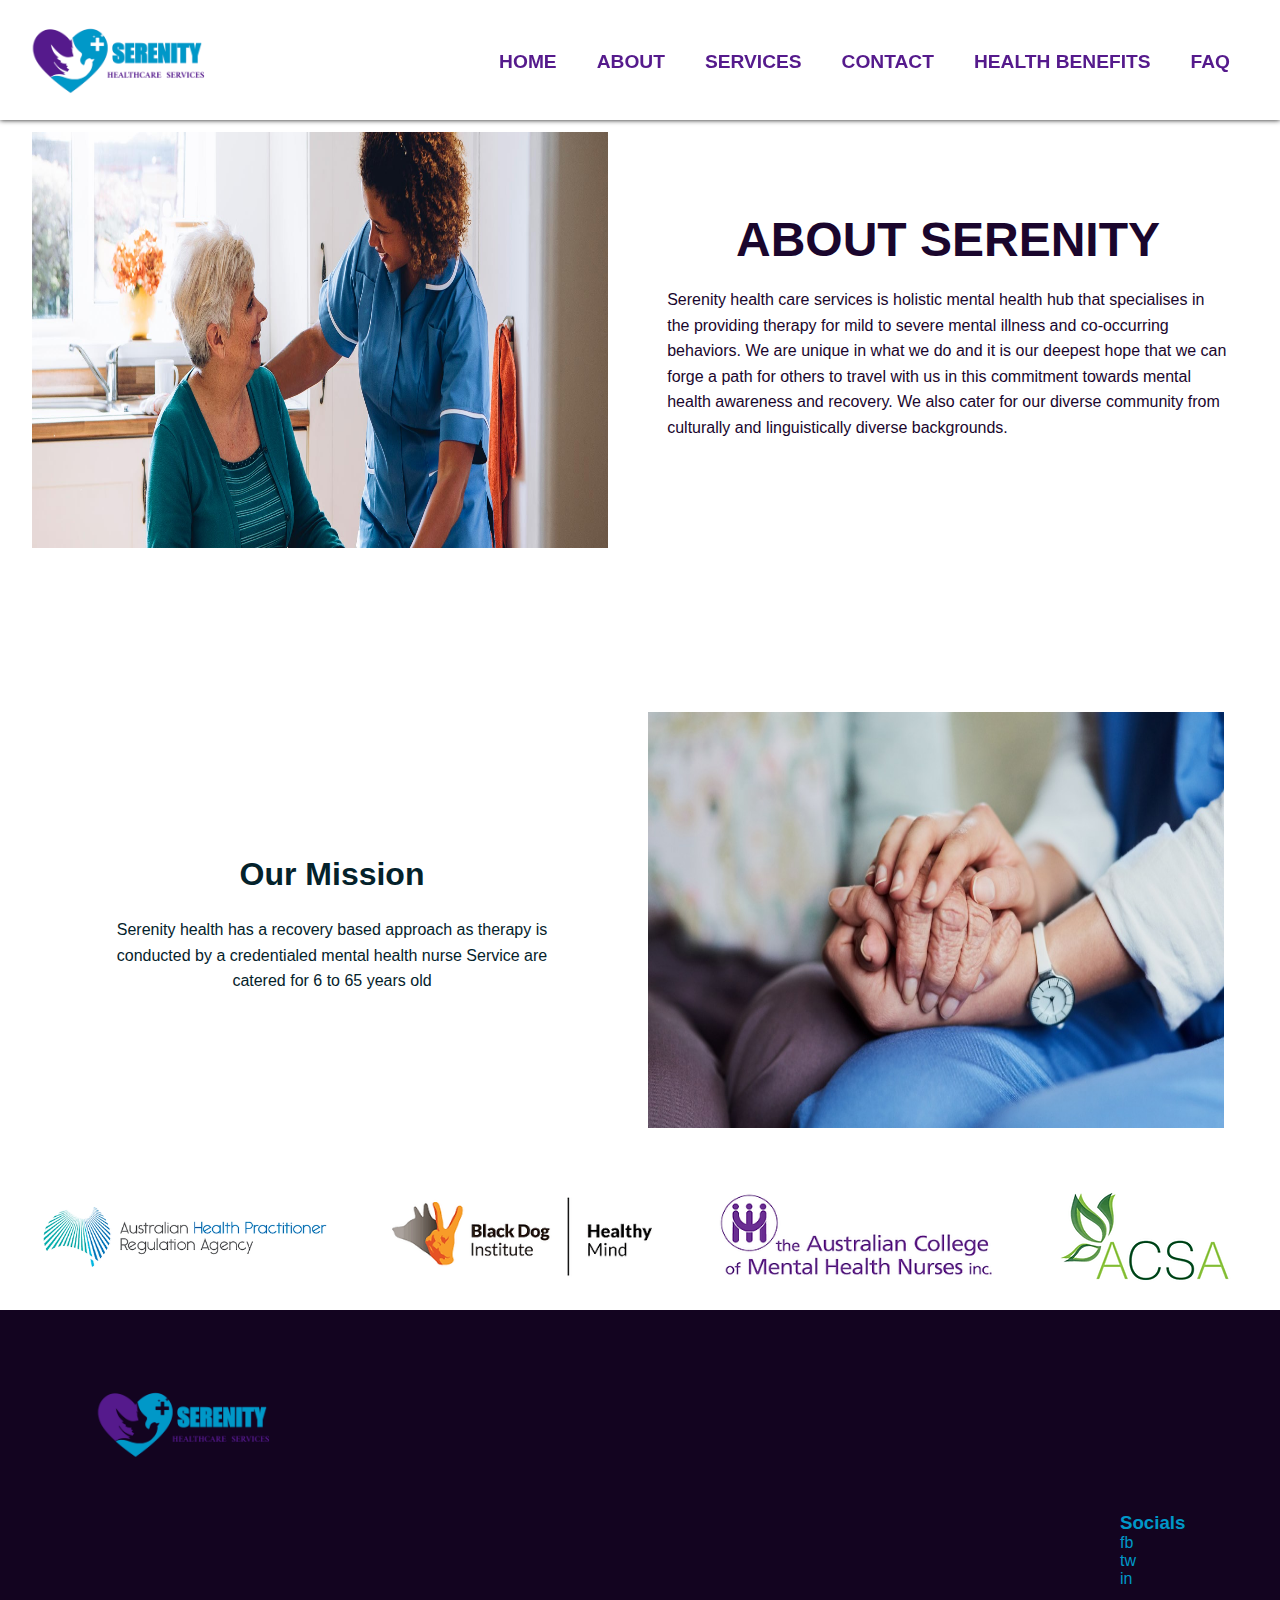
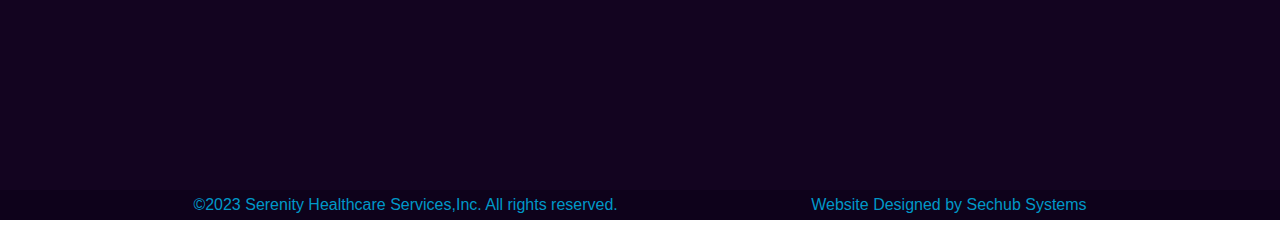
==== about.html @ e250a0d9 "Add files via upload" ====
<!DOCTYPE html>
<html lang="en">

    <head>
        <meta charset="UTF-8">
        <meta http-equiv="X-UA-Compatible" content="IE=edge">
        <meta name="viewport" content="width=device-width, initial-scale=1.0">
        <title>Serenity Healthcare Services</title>
        <link rel="stylesheet" href="serenity.css">
        <script defer src="serenity.js"></script>
    </head>

    <body>
        <div class="nav-container">
            <div class="nav-content">
                <div class="logo">
                    <img id="logo" src="20230126_013144.png" alt="logo">
                </div>
                <div class="nav-sectors">
                    <ul class="nav-items">
                        <li class="nav-list active">
                            <a href="/" id="nav-link">HOME</a>
                        </li>
                        <li class="nav-list">
                            <a href="about.html" id="nav-link">ABOUT</a>
                        </li>
                        <li class="nav-list">
                            <a href="service.html" id="nav-link">SERVICES</a>
                        </li>
                        <li class="nav-list">
                            <a href="contact.html" id="nav-link">CONTACT</a>
                        </li>
                        <li class="nav-list">
                            <a href="/" id="nav-link">HEALTH BENEFITS</a>
                        </li>
                        <li class="nav-list">
                            <a href="/" id="nav-link">FAQ</a>
                        </li>
                    </ul>
                </div>
                <button class="menu" aria-controls="primary-navigation" aria-expanded="false">
                    <svg stroke="#fff" fill=none class="hamburger" viewBox="-10 -10 120 120" width="37">
                        <path class="line" x1="10" x2="90" y1="40" y2="40" stroke-width="10" stroke-linecap="round"
                            stroke-linejoin="round" d="m 20 40 h 60 a 1 1 0 0 1 0 20 h -60 a 1 1 0 0 1 0 -40 h 30 v 60">
                        </path>
                    </svg>
                </button>
            </div>
        </div>
        <div class="about-container">
            <div class="about-content">
                <div class="about-grid1">
                    <div>
                        <img src="care giver.jpg" class="picture1 IU1">
                    </div>
                    <div class="IU">
                        <h1> ABOUT SERENITY</h1>
                        <p>Serenity health care services is holistic mental health hub that specialises in the providing
                            therapy for mild to severe mental illness and co-occurring behaviors.
                            We are unique in what we do and it is our deepest hope that we can forge a path for others
                            to travel with us in this commitment towards mental health awareness and recovery.
                            We also cater for our diverse community from culturally and linguistically diverse
                            backgrounds.</p>
                    </div>
                </div>
                <div class="about-grid2">
                    <div class="IU1">
                        <h2>Our Mission</h2>
                        <p>Serenity health has a recovery based approach as therapy is conducted by a credentialed
                            mental health nurse
                            Service are catered for 6 to 65 years old</p>
                    </div>
                    <div>
                        <img src="R.jpg" class="picture2 IU">
                    </div>
                </div>
            </div>
            <div class="associatesdiv">
                <img src="associates1.webp" alt="associates">
                <img src="associates2.webp" alt="associates">
                <img src="associates3.webp" alt="associates">
                <img src="associates4.webp" alt="associates">
            </div>
        </div>
        <div class="footer-container">
            <div class="footer1">
                <div class="column1">
                    <img src="20230126_013144.png" width="180px" height="180px" alt="logo">
                    <div class="nav-sectors2">
                        <ul class="nav-items2 IU1">
                            <li class="nav-list2 active">
                                <a href="/" id="nav-link2">HOME</a>
                            </li>
                            <li class="nav-list2">
                                <a href="/" id="nav-link2">ABOUT</a>
                            </li>
                            <li class="nav-list2">
                                <a href="/" id="nav-link2">SERVICES</a>
                            </li>
                            <li class="nav-list2">
                                <a href="/" id="nav-link2">HEALTH BENEFITS</a>
                            </li>
                            <li class="nav-list2">
                                <a href="/" id="nav-link2">FAQ</a>
                            </li>
                            <li class="nav-list2">
                                <a href="/" id="nav-link2">CONTACT</a>
                            </li>
                        </ul>
                    </div>
                </div>
                <div class="column2 IU">
                    <h2>Reach out to us today:</h2>
                    <h2>Contact Info</h2>
                    <p>email</p>
                    <p>email</p>
                    <h2>Address Info</h2>
                    <p>Lorem ipsum dolor, sit amet consectetur adipisicing elit. Distinctio, laudantium.</p>
                </div>
                <div class="column3">
                    <h3>Socials</h3>
                    <p>fb</p>
                    <p>tw</p>
                    <p>in</p>
                </div>
            </div>
            <div class="footer2">
                <p>&copy;2023 Serenity Healthcare Services,Inc. All rights reserved.</p>
                <p>Website Designed by Sechub Systems</p>
            </div>
        </div>
    </body>

</html>
---- serenity.css ----
*,
::after,
::before {
    margin: 0;
    padding: 0;
    outline: 0;
    box-sizing: border-box;
    font-family: 'Trebuchet MS', 'Lucida Sans Unicode', 'Lucida Grande', 'Lucida Sans', Arial, sans-serif;
}

:root {
    --primary-purple: #551a8c;
    --primary-blue: #0098c8;
}

body {
    position: relative;
}

#logo {
    height: 180px;
    cursor: pointer;
    width: 180px;
    margin-left: 30px;
    margin-top: -30px;
}

.nav-container {
    background-color: #fff;
    position: sticky;
    box-shadow: 0 0 5px 0px #111;
    z-index: 1000;
    top: 0;
    height: 120px;
}

.nav-content {
    display: flex;
    justify-content: space-between;
    align-items: center;
    position: relative;
    margin-top: -20px;
}

.menu {
    display: none;
}

.nav-items {
    display: flex;
    text-align: center;
    align-items: center;
    justify-content: center;
    margin-right: 30px;
    margin-top: -30px;
    font-size: 1.2rem;
    font-weight: bold;
}

.nav-list {
    margin: 20px;
    list-style: none;
}

#nav-link {
    text-decoration: none;
    color: var(--primary-purple);
    transition: 0.5s ease-in-out;
}

.active {
    color: var(--primary-purple);
}

#nav-link:hover {
    color: var(--primary-blue);
}

.body-section {
    background-image: url(image1.jpg);
    background-repeat: no-repeat;
    background-size: cover;
    background-attachment: fixed;
    background-position: center;
    max-width: 100%;
    margin: 0 3rem;
    height: 100vh;
    background-blend-mode: overlay;
}

.IU {
    opacity: 0;
    transition: 2000ms;
    transform: translateX(100px);
}

.IU1 {
    opacity: 0;
    transition: 2000ms;
    transform: translateX(-100px);
}

.IU2 {
    opacity: 0;
    transition: 2000ms;
    transform: translateY(-100px);
}

.IU3 {
    opacity: 0;
    transition: 2000ms;
    /* transform-origin: center; */
    transform: rotate(90deg) translate(-50px);
}

.IU.show-1 {
    opacity: 1;
    transform: translateX(0);
}

.IU1.show-2 {
    opacity: 1;
    transform: translateX(0);
}

.IU2.show-3 {
    opacity: 1;
    transform: translateY(0);
}

.IU3.show-4 {
    opacity: 1;
    transform: rotate(0) translate(0);
}


.card {
    margin: 40px 10px;
    max-width: 25rem;
    background: #fff;
    margin-left: 3rem;
    opacity: .8;
    padding: 15% 2% 0;
    justify-content: center;
    align-items: center;
    text-align: center;
    height: 31rem;
    padding-top: 15%;
}

h1 {
    position: relative;
    margin-bottom: 20px;
}

.card h1::after {
    content: "";
    position: absolute;
    max-width: 20rem;
    right: 1rem;
    background-color: var(--primary-blue);
    height: 2px;
    opacity: .7;
    border-radius: 5px;
    top: 3rem
}

.body-section2 {
    display: flex;
    padding-bottom: 60px;
    position: relative;
    margin-top: -120px;
    background-color: #fcfcfc;
}

.about-us {
    display: grid;
    margin: 40px;
    grid-template-columns: 1fr 1fr;
    gap: 1.5rem;
}

#about-us-image {
    max-width: 100%;
    width: 35rem;
    height: auto;
    min-height: 24rem;
    margin-top: 40px;
}

.big-text {
    justify-content: center;
    align-items: center;
    color: var(--primary-purple);
    text-align: center;
    font-size: 3rem;
    font-weight: bold;
}

.text {
    justify-content: left;
    margin: 20px 0;
    /* text-align: center; */
}

.btn {
    display: block;
    justify-content: center;
    align-items: center;
    text-align: center;
    padding: .8rem 2rem;
    outline: 0;
    border-radius: 4px;
    border: none;
    background-color: var(--primary-purple);
    left: 43%;
    bottom: 0;
    cursor: pointer;
    transition: all 0.3s ease-in-out;
    position: absolute;
    margin: 25px 0;
}

#btn {
    text-decoration: none;
    color: #fff;
}

.btn:hover {
    background-color: var(--primary-blue);
    transform: scale(1.02);
}

.about-grid1 {
    display: grid;
    grid-template-columns: 1fr 1fr;
    margin: 2rem;
    gap: 1rem;
}

.about-grid2 {
    display: grid;
    grid-template-columns: 1fr 1fr;
    margin: 2rem;
    margin-top: 10rem;
    gap: 1rem;
}

.about-grid1 h1 {
    display: block;
    align-items: center;
    text-align: center;
    font-weight: 900;
    font-size: 3rem;
    margin-top: 5rem;
    color: #1a062d;
}

.about-grid1 p {
    margin-top: 1.5rem;
    justify-content: center;
    align-items: center;
    text-align: left;
    margin: 1.2rem;
    line-height: 1.6;
    color: #1a062d;
}

.about-grid2 h2 {
    display: block;
    align-items: center;
    text-align: center;
    font-weight: 700;
    font-size: 2rem;
    margin-top: 9rem;
    color: #04222b;
}

.about-grid2 p {
    justify-content: center;
    align-items: center;
    text-align: center;
    margin: 1.5rem 4.5rem;
    line-height: 1.6;
    color: #04222b;
}

.associatesdiv {
    display: flex;
    align-items: center;
    justify-content: center;
}

.associatesdiv img {
    max-width: 18em;
    align-items: center;
    margin: 1.5rem;
    justify-content: center;
}

:is(.picture1, .picture2) {
    max-width: 100%;
    width: 36rem;
    height: auto;
    min-height: 26rem;
}

.services-text1 {
    color: rgba(12, 2, 31, 0.6);
    font-weight: 500;
    align-items: center;
    text-align: center;
    justify-content: center;
}

.services-text {
    color: rgba(12, 2, 31, 0.6);
    font-size: 1.4rem;
    font-weight: 700;
    align-items: center;
    text-align: center;
    justify-content: center;
}

.image-box img {
    max-width: 100%;
    width: 17rem;
    height: 12rem;
    align-items: center;
    justify-content: center;
}

.text-box p {
    color: rgba(12, 2, 31, 0.8);
    align-items: center;
    text-align: center;
    margin: .5rem 1rem;
    display: block;
    justify-content: center;
    max-width: 15rem;
    font-family: "oxygen", sans-serif;
    font-size: .9rem;
}

.text-box h3 {
    color: rgba(12, 2, 31, 0.8);
    align-items: center;
    text-align: center;
    max-width: 15rem;
    font-family: "oxygen", sans-serif;
    margin: .5rem;
    justify-content: center;
    display: block;
    font-size: 1.1rem;
}

.btn-box {
    padding: .5rem 1rem;
    margin: 2rem 5rem;
    background-color: var(--primary-blue);
    border-radius: 5px;
    align-items: center;
    justify-content: center;
    font-size: .8rem;
    text-align: center;
}

.btn-box a {
    text-decoration: none;
    color: #fcfcfc;
}

.card-contents {
    border: 1px solid #fff;
    border-radius: 5px;
    box-shadow: 0px 0px 3px #c5bbc5;
    max-width: 100%;
    width: 17rem;
    align-items: center;
    justify-content: center;
    text-align: center;
    min-height: 32rem;
    height: 100%;
    transition: 0.6s ease-in-out;
}

.card-contents:hover {
    box-shadow: 1px 0px 20px #1a062d;
    transform: scale(1.02);
}

.cards-container {
    display: flex;
    flex-wrap: wrap;
    grid-template-columns: repeat(4, 1fr);
    gap: 1.2rem;
    margin: 5rem 1rem;
    align-items: center;
    justify-content: center;
    text-align: center;
}

.contact-text {
    background: hsl(201, 75%, 40%);
    color: #fff;
    align-items: center;
    justify-content: center;
    padding: 4rem 0 0 0;
    text-align: center;
    position: relative;
}

.contact-us {
    font-family: 'Times New Roman', sans-serif;
    font-size: 4rem;
    font-weight: 400;
}

.contact-us-text {
    font-weight: 300;
    padding: 3rem;
}

.contact-us-text span {
    width: 100%;
    word-wrap: break-word;
    color: #1a0430;
    font-weight: bold;
}

.form-text {
    display: flex;
    align-items: center;
    text-align: center;
    justify-content: center;
    margin: 2rem;
}

label span {
    color: red;
}

.d {
    margin: 2rem;
    justify-content: center;
    text-align: left;
    max-width: 30rem;
}

.a1 {
    background: hsl(201, 20%, 70%, 0.2);
    margin-bottom: -5rem;
    padding-bottom: 8rem;
}

.form-section {
    margin: 5rem 0;
}

.d1 {
    border: 1px solid #c5bbc5;
    max-width: 800px;
    margin: auto;
    width: 800px;
    background-color: #fff;
    box-shadow: 1px 0px 20px #858085;
    border-radius: 7px;
    padding: 50px;
    font-family: "Oxygen", sans-serif;
    text-align: left;
    font-weight: bold;
    font-size: 1.2rem;
}

textarea {
    width: 100%;
    padding: 15px;
    margin: 10px 0 20px 0;
    border: 1px solid #858085;
    border-radius: 5px;
    resize: none;
    font-size: 16px;
}

.input-field.error input {
    border-color: #ff3860;
}

.input-field.success input {
    border-color: green;
}

.input-field .error {
    color: #ff3860;
    font-size: 9px;
    height: 15px;
}

.d2 {
    margin-top: 15px;
}

input[type=text] {
    margin: 10px 0 20px 0;
    width: 100%;
    padding: 15px;
    border-radius: 5px;
    border: 1px solid #c5bbc5;
    font-size: 18px;
}

input[type=submit] {
    margin: 0 0 20px 0;
    width: 100%;
    cursor: pointer;
    padding: 15px;
    border-radius: 5px;
    border: 1px solid #c5bbc5;
    font-size: 18px;
    color: #fcfcfc;
    background-color: var(--primary-blue);
}

.footer1 {
    display: flex;
    grid-template-columns: 1fr 1fr 1fr;
    background: #130420;
    gap: 2rem;
    height: auto;
    min-height: 30rem;
    color: var(--primary-blue);
    justify-content: space-evenly;
    align-items: center;
}

.column2 {
    margin: 0 1rem;
}

.nav-list2 {
    margin: 20px;
    list-style: none;
}

#nav-link2 {
    text-decoration: none;
    font-weight: bold;
    color: var(--primary-blue);
    transition: 0.5s ease-in-out;
}

.active {
    color: var(--primary-blue);
}

#nav-link2:hover {
    color: var(--primary-purple);
}

.footer2 {
    width: 100%;
    height: 30px;
    justify-content: space-evenly;
    align-items: center;
    text-align: center;
    background: #0e021b;
    color: var(--primary-blue);
    display: flex;
}

@media (max-width:1100px) {
    .associatesdiv {
        display: flex;
        flex-wrap: wrap;
    }

    .associatesdiv img {
        max-width: 18em;
        align-items: center;
        margin: 1.5rem;
        justify-content: center;
    }

    .btn-box {
        padding: .5rem 1rem;
        margin: 2rem 4rem;
        background-color: var(--primary-blue);
        border-radius: 5px;
        align-items: center;
        justify-content: center;
        font-size: .8rem;
        text-align: center;
    }

}

@media (max-width:980px) {
    .nav-items {
        font-size: 1.1rem;
    }
}

@media (max-width:950px) {
    .nav-items {
        font-size: 1rem;
    }
}

@media (max-width:900px) {
    .nav-content {
        flex-direction: column;
    }

    .nav-items {
        margin-top: -1000px;
        background-color: #f6f2f8;
        width: 100%;
        height: 100vh;
        display: block;
        position: absolute;
        margin: 0;
        padding: 0;
        left: 0;
        right: 0;
        top: 110px;
        animation: fade-in 800ms forwards alternate;
        flex-direction: column;
        display: none;
        padding: 2rem 0;
    }


    @keyframes fade-out {
        0% {
            opacity: 0;
        }

        25% {
            opacity: 0.3;
        }

        50% {
            opacity: 0.5;
        }

        75% {
            opacity: 0.8;
        }

        100% {
            opacity: 1;
        }
    }

    @keyframes fade-in {
        100% {
            opacity: 1;
        }

        75% {
            opacity: 0.8;
        }

        50% {
            opacity: 0.5;
        }

        25% {
            opacity: 0.3;
        }

        0% {
            opacity: 0;
        }
    }


    .nav-list {
        margin: 3.5rem 0;
    }

    .menu {
        position: absolute;
        display: block;
        left: 90%;
        margin-right: -5rem;
        margin-top: 2rem;
        width: 2.4rem;
        top: auto;
        background-color: #0098c8;
        border-radius: 10px;
        border: none;
        cursor: pointer;
        transform-origin: center;
    }


    .menu .line {
        transition: 1.1s ease-in-out;
        stroke-dasharray: 55 42 54 400;
    }

    .menu .hamburger {
        transition: translate 1.1s, rotate 1.1s;
    }

    .menu[aria-expanded="true"] .hamburger {
        translate: 0px 0px;
        rotate: .125turn;
    }

    .menu[aria-expanded="true"] .line {
        stroke-dasharray: 50 109 48 400;
        stroke-dashoffset: -99;
    }

    .about-us {
        display: flex;
        flex-direction: column;
    }

    .body-section2 {
        display: flex;
        flex-direction: column;
        justify-content: center;
        text-align: center;
        align-items: center;
    }

    .btn {
        left: 38%;
    }

    .footer1 {
        display: flex;
        flex-direction: column;
        justify-content: left;
        align-items: center;
        text-align: center;
    }
}

@media (max-width:875px) {
    .card-contents {
        border: 1px solid #fff;
        border-radius: 5px;
        box-shadow: 0px 0px 3px #c5bbc5;
        max-width: 100%;
        width: 14rem;
        align-items: center;
        justify-content: center;
        text-align: center;
        min-height: 32rem;
        height: 100%;
        transition: 0.6s ease-in-out;
    }

    .cards-container {
        display: flex;
        flex-wrap: wrap;
    }

    .btn-box {
        padding: .5rem 1rem;
        margin: 2rem 3.5rem;
        background-color: var(--primary-blue);
        border-radius: 5px;
        align-items: center;
        justify-content: center;
        font-size: .8rem;
        text-align: center;
    }

}

@media (max-width:730px) {
    .footer2 {
        font-size: .8rem;
    }

    .card-contents {
        border: 1px solid #fff;
        border-radius: 5px;
        box-shadow: 0px 0px 3px #c5bbc5;
        max-width: 100%;
        width: 12rem;
        align-items: center;
        justify-content: center;
        text-align: center;
        min-height: 32rem;
        height: 100%;
        transition: 0.6s ease-in-out;
    }

    .btn-box {
        padding: .5rem 1rem;
        margin: 2rem 2rem;
        background-color: var(--primary-blue);
        border-radius: 5px;
        align-items: center;
        justify-content: center;
        font-size: .8rem;
        text-align: center;
    }

}

@media (max-width:700px) {
    .about-grid1 {
        display: block;
        grid-template-rows: 1fr 1fr;
        margin: 2rem 1rem;
        align-items: center;
        justify-content: center;
        text-align: center;
        gap: 1rem;
    }

    .about-grid2 {
        display: block;
        grid-template-rows: 1fr 1fr;
        margin: 2rem 1rem;
        margin-top: 10rem;
        align-items: center;
        justify-content: center;
        text-align: center;
        gap: 1rem;
    }

    .about-grid1 h1 {
        display: block;
        align-items: center;
        text-align: center;
        font-weight: 700;
        font-size: 2.8rem;
        margin-top: 5rem;
        color: #1a062d;
    }

    .about-grid1 p {
        margin-top: 1.5rem;
        justify-content: center;
        align-items: center;
        text-align: center;
        margin: 1.2rem;
        line-height: 1.6;
        color: #1a062d;
    }

    .about-grid2 h2 {
        display: block;
        align-items: center;
        text-align: center;
        font-weight: 700;
        font-size: 2rem;
        margin-top: 9rem;
        color: #04222b;
    }

    .about-grid2 p {
        justify-content: center;
        align-items: center;
        text-align: center;
        margin: 1.5rem 2.5rem;
        line-height: 1.6;
        color: #04222b;
    }

    .associatesdiv {
        flex-wrap: wrap;
    }

    .associatesdiv img {
        max-width: 18em;
        align-items: center;
        margin: 1.5rem;
        justify-content: center;
    }
}

@media (max-width:560px) {
    #logo {
        margin: 2px 0 30px -120px;
        width: 140px;
        height: 140px;
    }

    .card {
        margin-left: 0em;
        max-width: 100%;
        width: 100vw;
        word-wrap: break-word;
        flex-wrap: wrap;
        align-items: center;
        justify-content: center;
    }

    .body-section {
        background-image: url(image1.jpg);
        background-repeat: no-repeat;
        background-size: 180vh;
        background-attachment: fixed;
        background-position: center;
        max-width: 100%;
        margin: 0 3rem;
        height: 100vh;
        background-blend-mode: overlay;
    }

    .menu {
        left: 80%;
        margin-top: 3rem;
    }

    .footer2 {
        font-size: .6rem;
    }

    .btn {
        left: 30%;
    }

    .d {
        text-align: center;
    }

    .form-text {
        flex-wrap: wrap;
    }
}

@media (max-width:435px) {
    .footer2 {
        font-size: .4rem;
    }

    .btn {
        left: 28%;
    }

    .contact-us-text {
        font-size: 1.2rem;
    }
}
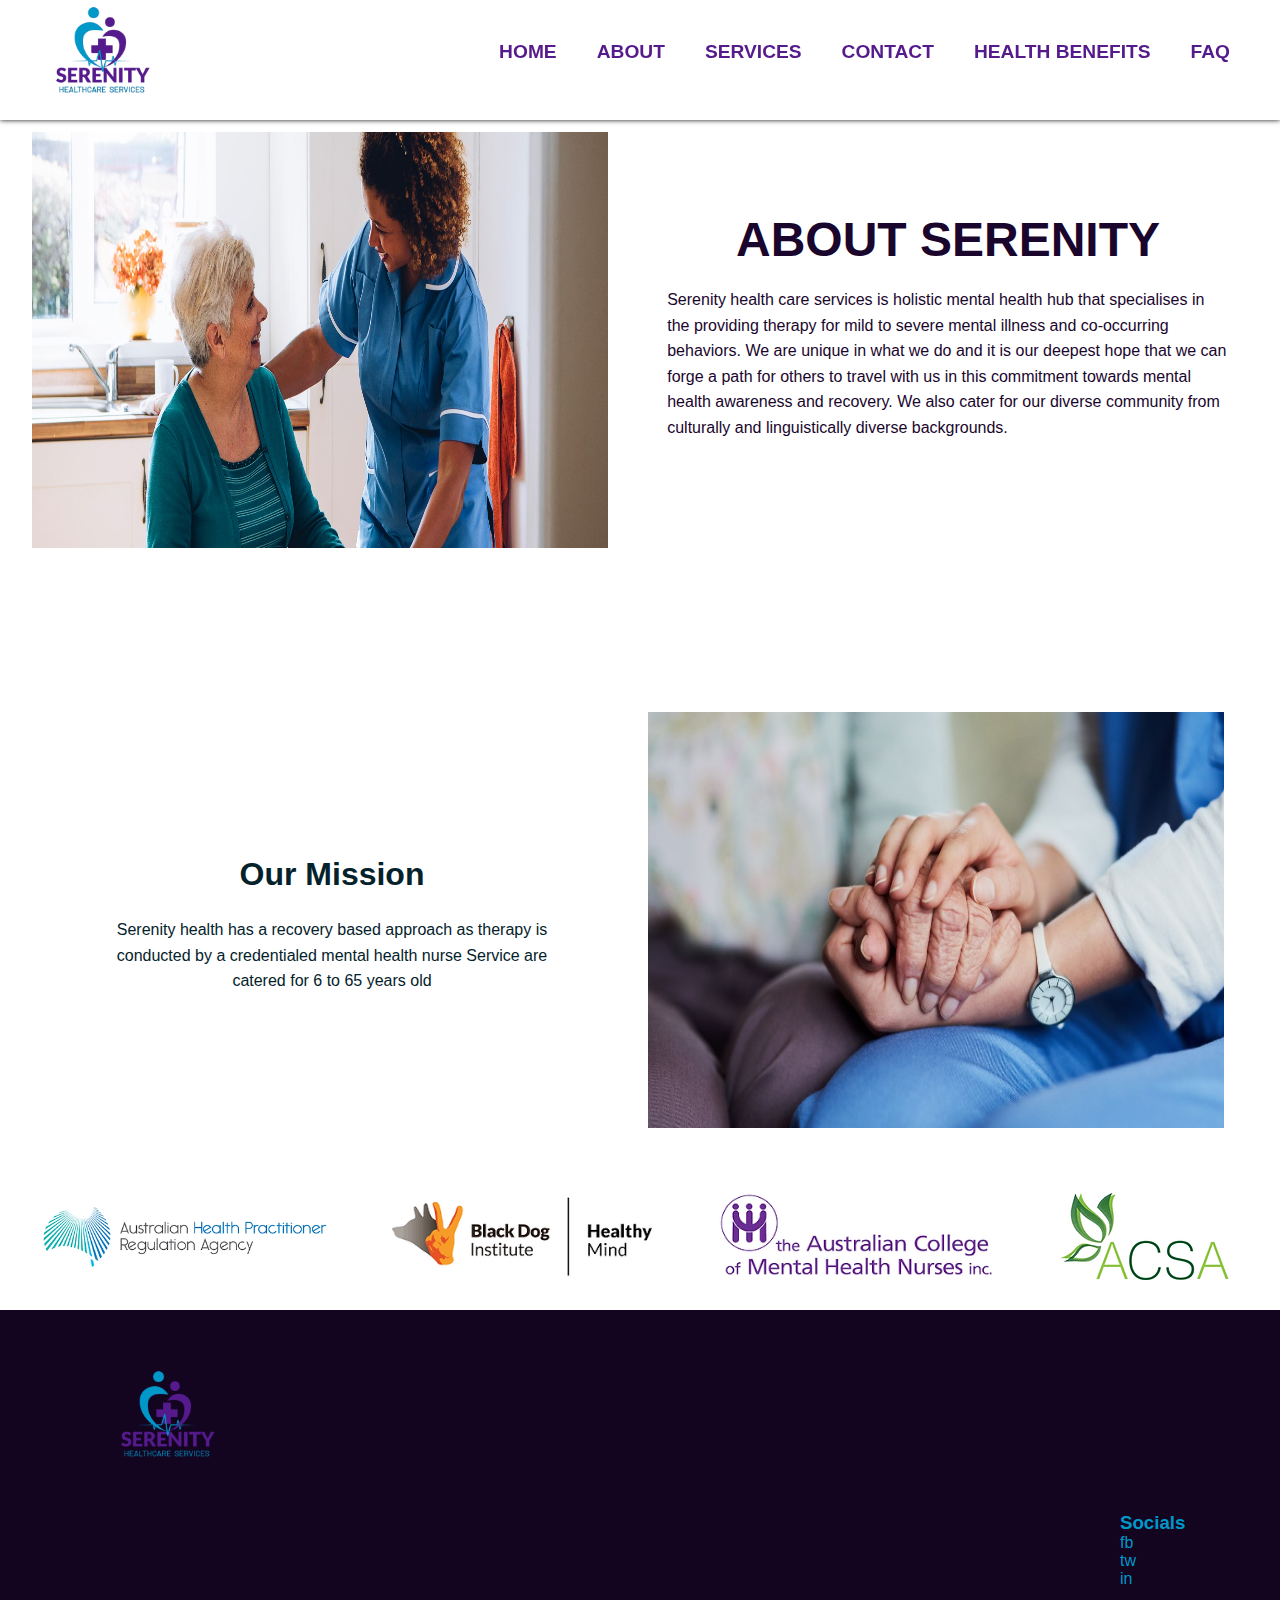
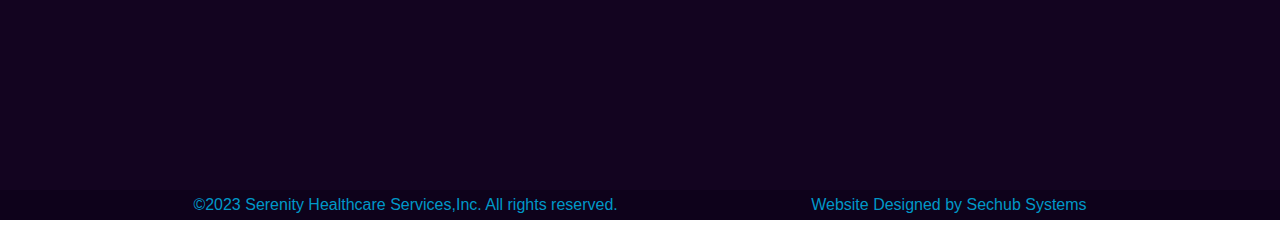
==== commit 0c5e4704: "Add files via upload" ====
--- a/about.html
+++ b/about.html
@@ -14,12 +14,12 @@
         <div class="nav-container">
             <div class="nav-content">
                 <div class="logo">
-                    <img id="logo" src="20230126_013144.png" alt="logo">
+                    <img id="logo" src="20230126_014218.png" alt="logo">
                 </div>
                 <div class="nav-sectors">
                     <ul class="nav-items">
                         <li class="nav-list active">
-                            <a href="/" id="nav-link">HOME</a>
+                            <a href="index.html" id="nav-link">HOME</a>
                         </li>
                         <li class="nav-list">
                             <a href="about.html" id="nav-link">ABOUT</a>
@@ -85,26 +85,26 @@
         <div class="footer-container">
             <div class="footer1">
                 <div class="column1">
-                    <img src="20230126_013144.png" width="180px" height="180px" alt="logo">
+                    <img src="20230126_014218.png" width="140px" height="140px" alt="logo">
                     <div class="nav-sectors2">
                         <ul class="nav-items2 IU1">
                             <li class="nav-list2 active">
-                                <a href="/" id="nav-link2">HOME</a>
+                                <a href="index.html" id="nav-link2">HOME</a>
                             </li>
                             <li class="nav-list2">
-                                <a href="/" id="nav-link2">ABOUT</a>
+                                <a href="about.html" id="nav-link2">ABOUT</a>
                             </li>
                             <li class="nav-list2">
-                                <a href="/" id="nav-link2">SERVICES</a>
+                                <a href="service.html" id="nav-link2">SERVICES</a>
                             </li>
                             <li class="nav-list2">
-                                <a href="/" id="nav-link2">HEALTH BENEFITS</a>
+                                <a href="contact.html" id="nav-link2">CONTACT</a>
+                            </li>
+                            <li class="nav-list2">
+                                <a href="health.html" id="nav-link2">HEALTH BENEFITS</a>
                             </li>
                             <li class="nav-list2">
                                 <a href="/" id="nav-link2">FAQ</a>
-                            </li>
-                            <li class="nav-list2">
-                                <a href="/" id="nav-link2">CONTACT</a>
                             </li>
                         </ul>
                     </div>
--- a/serenity.css
+++ b/serenity.css
@@ -18,11 +18,11 @@
 }
 
 #logo {
-    height: 180px;
+    height: 140px;
     cursor: pointer;
-    width: 180px;
+    width: 140px;
     margin-left: 30px;
-    margin-top: -30px;
+    margin-top: -10px;
 }
 
 .nav-container {
@@ -377,6 +377,7 @@
     max-width: 100%;
     width: 17rem;
     align-items: center;
+    object-fit: cover;
     justify-content: center;
     text-align: center;
     min-height: 32rem;
@@ -880,9 +881,31 @@
 
 @media (max-width:560px) {
     #logo {
-        margin: 2px 0 30px -120px;
-        width: 140px;
-        height: 140px;
+        margin: 25px 0 30px -120px;
+        width: 100px;
+        height: 100px;
+    }
+
+    .btn-box {
+        margin: 2rem 6rem;
+    }
+
+    .card-contents h3,
+    .card-contents p {
+        align-items: center;
+        margin-left: 10%;
+        justify-content: center;
+        text-align: center;
+    }
+
+    .card-contents {
+        max-width: 100%;
+        width: 20rem;
+        object-fit: cover;
+        align-items: center;
+        justify-content: center;
+        text-align: center;
+        transition: 0.6s ease-in-out;
     }
 
     .card {
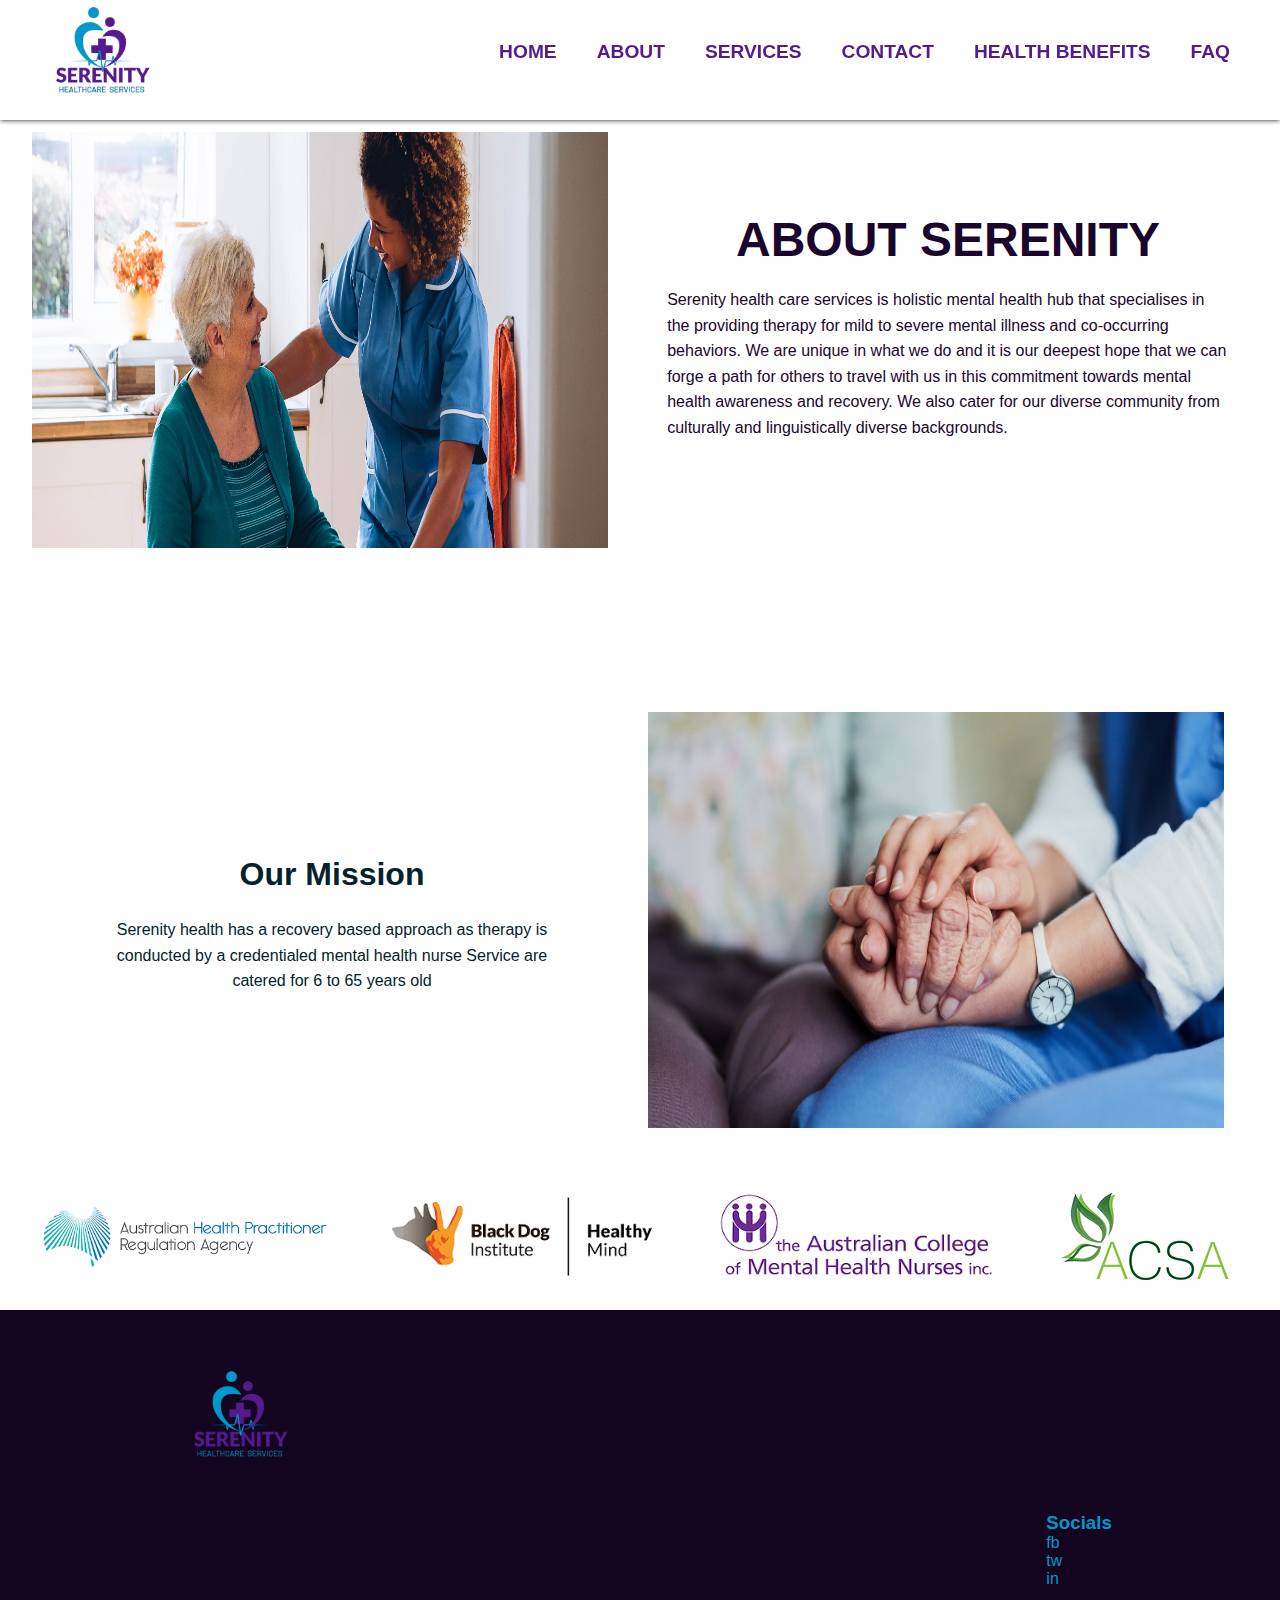
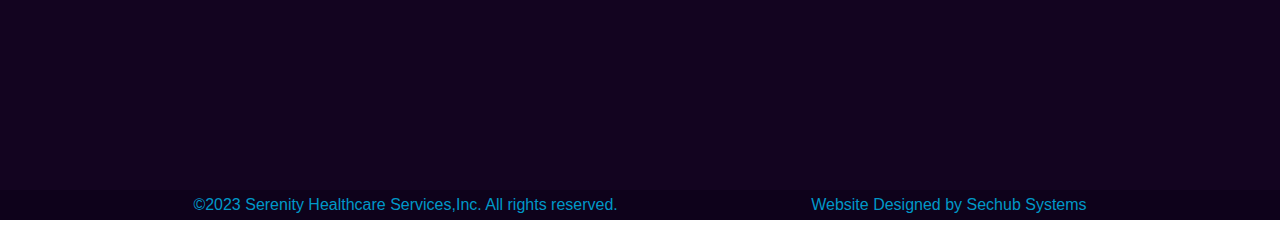
==== commit 69cb8fb5: "Update about.html" ====
--- a/about.html
+++ b/about.html
@@ -31,10 +31,10 @@
                             <a href="contact.html" id="nav-link">CONTACT</a>
                         </li>
                         <li class="nav-list">
-                            <a href="/" id="nav-link">HEALTH BENEFITS</a>
+                            <a href="health.html" id="nav-link">HEALTH BENEFITS</a>
                         </li>
                         <li class="nav-list">
-                            <a href="/" id="nav-link">FAQ</a>
+                            <a href="faq.html" id="nav-link">FAQ</a>
                         </li>
                     </ul>
                 </div>
@@ -104,7 +104,7 @@
                                 <a href="health.html" id="nav-link2">HEALTH BENEFITS</a>
                             </li>
                             <li class="nav-list2">
-                                <a href="/" id="nav-link2">FAQ</a>
+                                <a href="faq.html" id="nav-link2">FAQ</a>
                             </li>
                         </ul>
                     </div>
@@ -115,7 +115,7 @@
                     <p>email</p>
                     <p>email</p>
                     <h2>Address Info</h2>
-                    <p>Lorem ipsum dolor, sit amet consectetur adipisicing elit. Distinctio, laudantium.</p>
+                    <p>Lorem ipsum dolor,  laudantium.</p>
                 </div>
                 <div class="column3">
                     <h3>Socials</h3>
--- a/serenity.css
+++ b/serenity.css
@@ -488,7 +488,7 @@
 }
 
 .input-field.success input {
-    border-color: green;
+    border-color: #0098c8;
 }
 
 .input-field .error {
@@ -522,6 +522,102 @@
     background-color: var(--primary-blue);
 }
 
+.health-text {
+    background: #c5bbc5;
+    padding: 4rem 6rem;
+    align-items: center;
+    justify-content: left;
+    width: 100%;
+    object-fit: cover;
+    text-align: center;
+    background-repeat: no-repeat;
+    background-position: center;
+    background-size: cover;
+}
+
+.health-text-small,
+.health-text-small1 {
+    text-align: left;
+    display: flex;
+    margin: 2rem 8rem;
+    flex-wrap: wrap;
+    justify-content: left;
+    line-height: 1.5;
+    align-items: center;
+}
+
+.faq {
+    background-image: url(healthcare1600c.webp);
+    background-repeat: no-repeat;
+    background-size: cover;
+    object-fit: cover;
+    background-position: center;
+    object-position: center;
+    min-height: 25rem;
+    height: auto;
+    color: #eee1ce;
+    font-family: Impact, Haettenschweiler, 'Arial Narrow Bold', sans-serif;
+    width: 100%;
+    align-items: center;
+    text-align: center;
+    justify-content: center;
+    display: flex;
+}
+
+.fa {
+    color: #04222b;
+    font-size: 1.5rem;
+    display: flex;
+    max-width: 100%;
+    flex-wrap: wrap;
+    width: auto;
+    align-items: center;
+    justify-content: center;
+    text-align: center;
+    margin: 5rem 0 0 0;
+}
+
+.faq-big-text {
+    text-align: left;
+    display: flex;
+    flex-wrap: wrap;
+    align-items: center;
+    justify-content: left;
+    font-size: 1.1rem;
+}
+
+.faq-small-text {
+    font-size: 1.1rem;
+    margin: 0.8rem 0;
+    font-weight: 100;
+    display: flex;
+    flex-wrap: wrap;
+    align-items: center;
+    justify-content: center;
+    text-align: left;
+    line-height: 1.5;
+}
+
+.faq-write {
+    background-color: #f1f1f2;
+    margin-top: -5rem;
+    padding: 1em;
+}
+
+.faq-text-write {
+    color: #04222b;
+    align-items: center;
+    text-align: center;
+    max-width: 100%;
+    background: #fff;
+    border: 1px solid #fff;
+    box-shadow: 1px 0 55px #858085;
+    width: auto;
+    padding: 5rem;
+    border-radius: 10px;
+    margin: 4rem 15rem;
+}
+
 .footer1 {
     display: flex;
     grid-template-columns: 1fr 1fr 1fr;
@@ -573,6 +669,15 @@
     .associatesdiv {
         display: flex;
         flex-wrap: wrap;
+    }
+
+    .faq-text-write {
+        margin: 4rem 1rem;
+    }
+
+    .health-text-small,
+    .health-text-small1 {
+        margin: 2rem -2rem;
     }
 
     .associatesdiv img {
@@ -961,6 +1066,23 @@
         left: 28%;
     }
 
+    .fa {
+        font-size: 1rem;
+    }
+
+    .faq-small-text,
+    .faq-big-text {
+        justify-content: center;
+        text-align: center;
+        margin: 1.5rem -3rem;
+    }
+
+    .health-text-small,
+    .health-text-small1 {
+        text-align: center;
+        margin: 2rem -2rem;
+    }
+
     .contact-us-text {
         font-size: 1.2rem;
     }
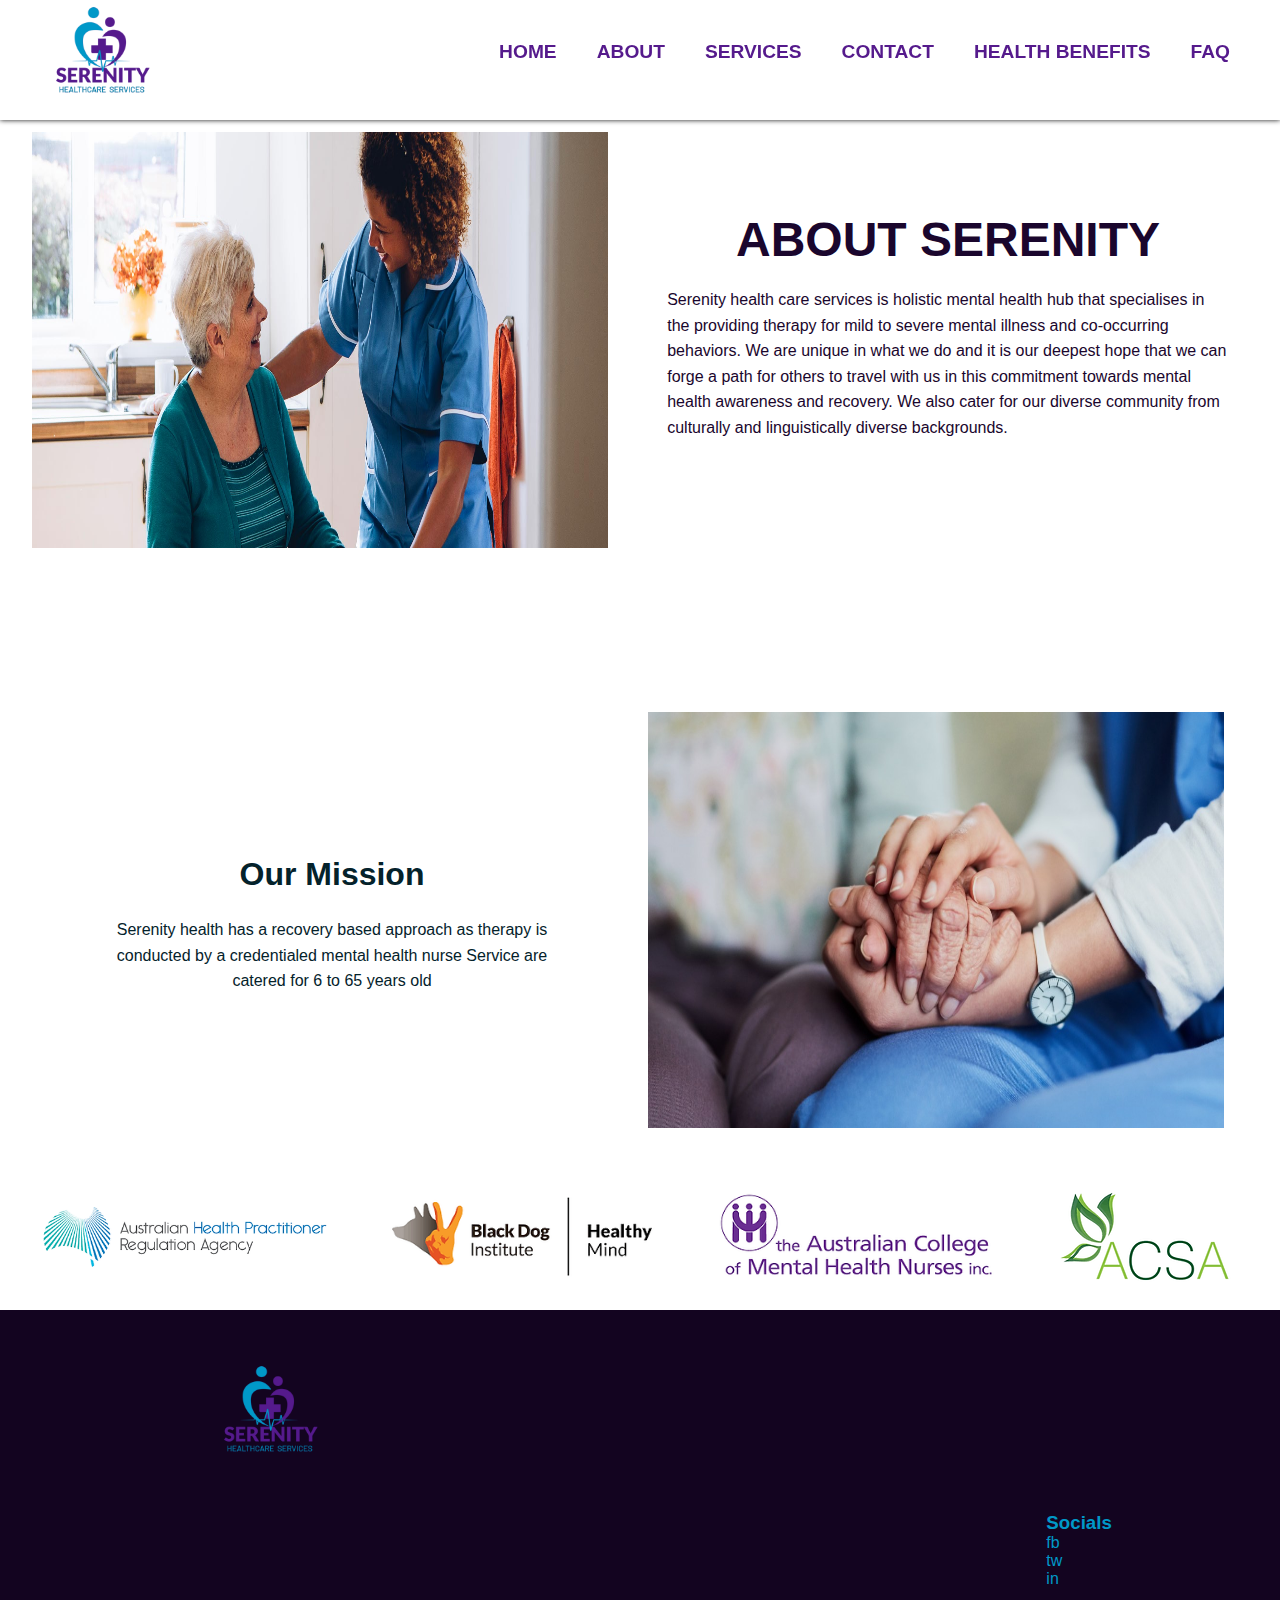
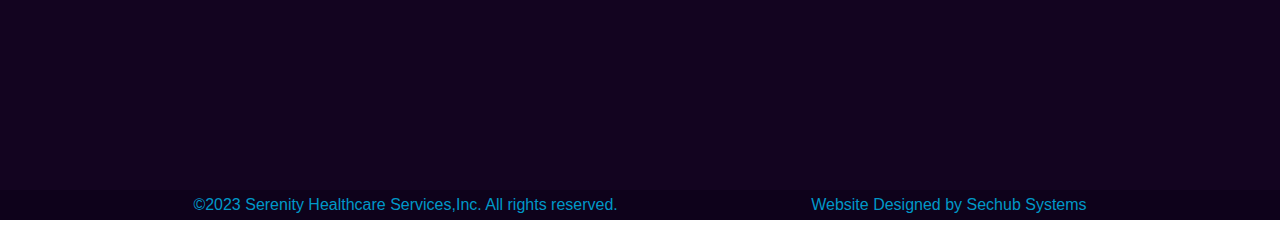
==== commit d1072358: "Add files via upload" ====
--- a/about.html
+++ b/about.html
@@ -85,7 +85,7 @@
         <div class="footer-container">
             <div class="footer1">
                 <div class="column1">
-                    <img src="20230126_014218.png" width="140px" height="140px" alt="logo">
+                    <a href="index.html"><img id="logo" src="20230126_014218.png" alt="logo"></a>
                     <div class="nav-sectors2">
                         <ul class="nav-items2 IU1">
                             <li class="nav-list2 active">
@@ -115,7 +115,7 @@
                     <p>email</p>
                     <p>email</p>
                     <h2>Address Info</h2>
-                    <p>Lorem ipsum dolor,  laudantium.</p>
+                    <p>Lorem ipsum dolor, sit laudantium.</p>
                 </div>
                 <div class="column3">
                     <h3>Socials</h3>
--- a/serenity.css
+++ b/serenity.css
@@ -1003,6 +1003,11 @@
         text-align: center;
     }
 
+    .image-box img {
+        width: 20rem;
+        object-fit: cover;
+    }
+
     .card-contents {
         max-width: 100%;
         width: 20rem;
